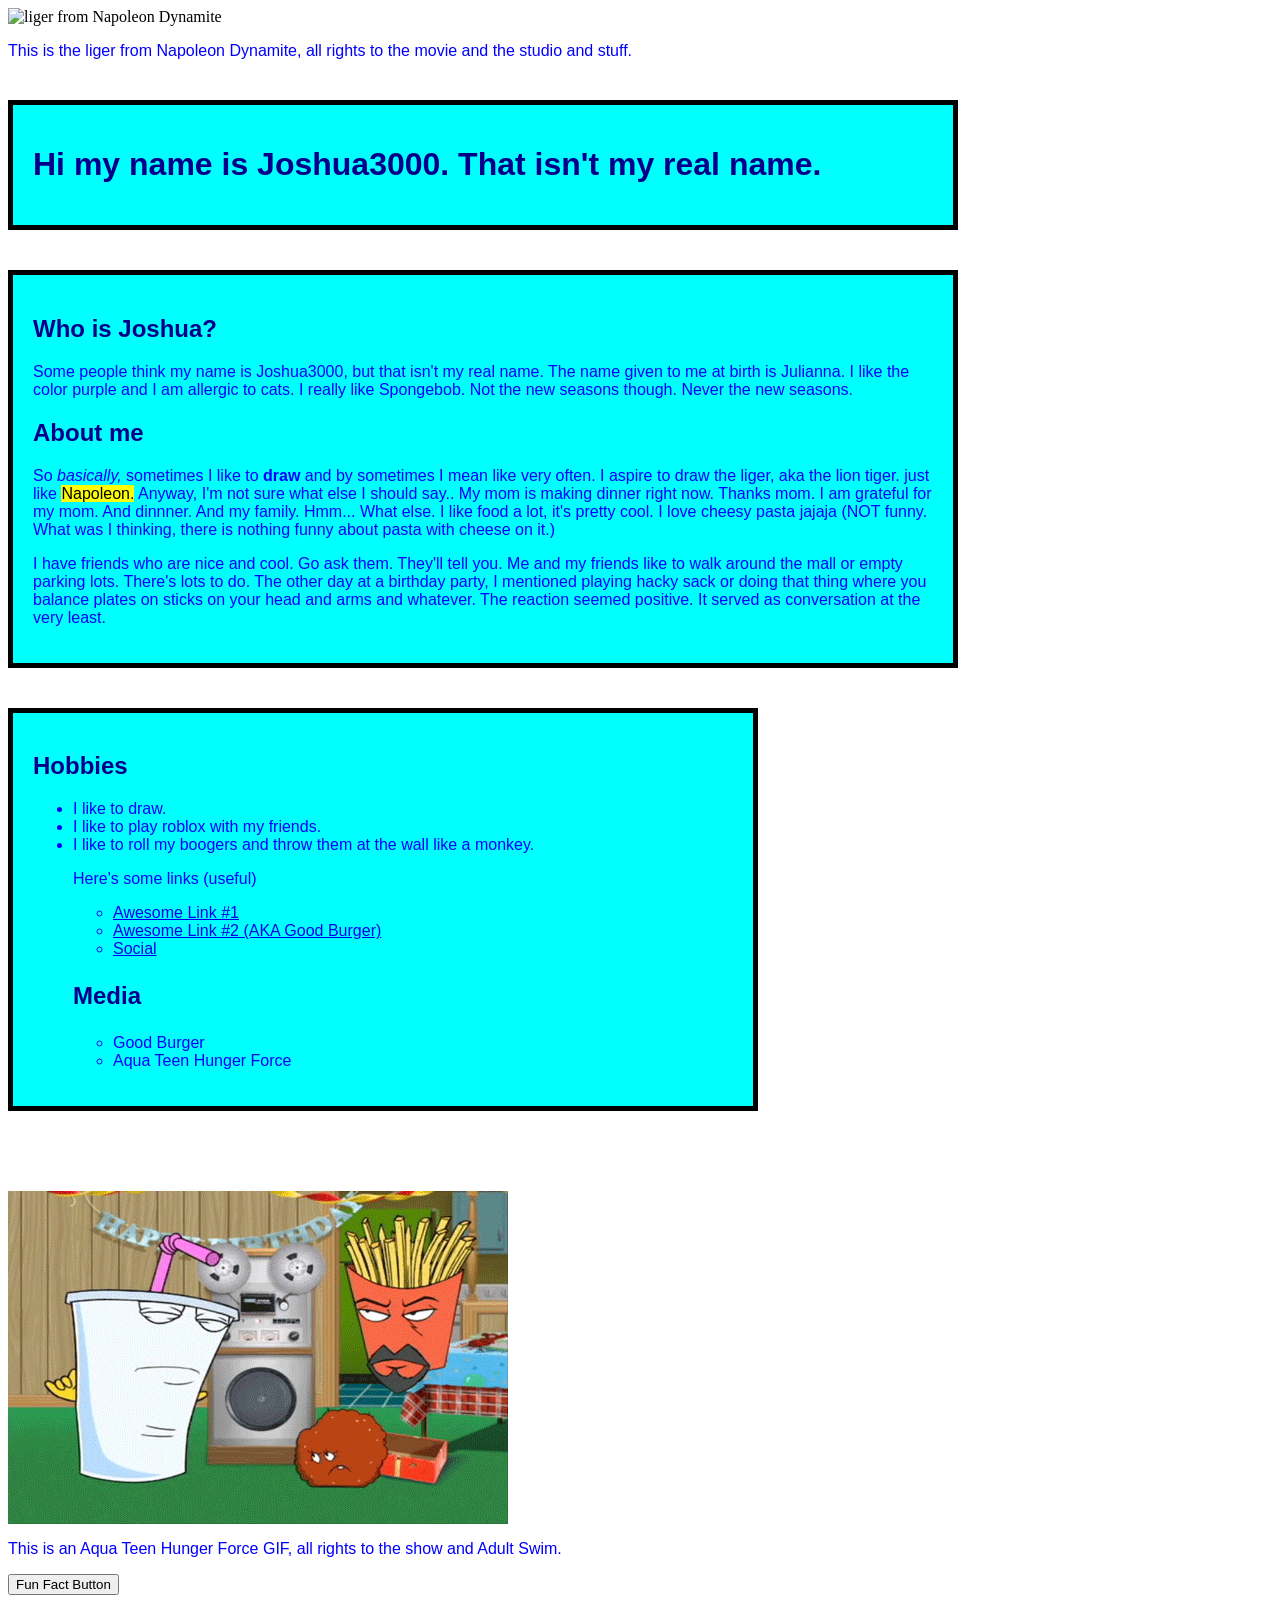
==== index.html @ dfa7fd7c "Add files via upload" ====
</index.html>
<img src="https://theswisswatchblog.com/wp-content/uploads/2011/07/blog_liger.jpg?w=584" alt="liger from Napoleon Dynamite">
<html lang="en">
<p> This is the liger from Napoleon Dynamite, all rights to the movie and the studio and stuff.</p>
<head>
  <link rel="stylesheet" href="style.css">
  <meta charset="UTF-8">
  <title>About Me</title>
</head>
<body>
<div class="container">
<h1>Hi my name is Joshua3000. That isn't my real name.</h1>
</div>
<div class="container">
<h2>Who is Joshua?</h2>
<p>Some people think my name is Joshua3000, but that isn't my real name. The name given to me at birth is Julianna. I like the color purple and I am allergic to cats. I really like Spongebob. Not the new seasons though. Never the new seasons.</p>
<h2>About me</h2>
<p>So <em>basically,</em> sometimes I like to <strong>draw</strong> and by sometimes I mean like very often. I aspire to draw the liger, aka the lion tiger. just like <mark>Napoleon.</mark> 
Anyway, I'm not sure what else I should say.. My mom is making dinner right now. Thanks mom. I am grateful for my mom. And dinnner. And my family. Hmm... What else. I like food a lot, it's pretty cool. I love cheesy pasta jajaja (NOT funny. What was I thinking, there is nothing funny about pasta with cheese on it.)
</p>
<p> I have friends who are nice and cool. Go ask them. They'll tell you. Me and my friends like to walk around the mall or empty parking lots. There's lots to do. 
  The other day at a birthday party, I mentioned playing hacky sack or doing that thing where you balance plates on sticks on your head and arms and whatever. The reaction seemed positive. It served as conversation at the very least.</p>
</div>
<div class="contrainer">
  <h2>Hobbies</h2>
  <ul>
    <li>I like to draw.</li> 
    <li>I like to play roblox with my friends.</li> 
    <li>I like to roll my boogers and throw them at the wall like a monkey.</li>
    <p> Here's some links (useful) </p>
    <ul>
      <div class="button">
      <li><a href="https://en.wikipedia.org/wiki/Good_Burger">Awesome Link #1</a></li>
      <li><a href="https://youtu.be/GyYJV1psDow?si=ujfSwh7tGH-UjIrw">Awesome Link #2 (AKA Good Burger)</a></li>
      <li><a href="https://www.linkedin.com/in/julianna-torres-12248a318/">Social</a></li>
      </div>
    </ul>
  <h3>Media</h3>
  <ul>
    <li>Good Burger</li>
    <li>Aqua Teen Hunger Force</li>
     <p>
     </div>
    <div class="image-container">
    <img src="aquateenhunger.gif" alt="Aqua Teen Hunger Force GIF">
    </div>
    <p>This is an Aqua Teen Hunger Force GIF, all rights to the show and Adult Swim.</p>
  </p>
  </ul>
  <div id="funfact" class="hiddenfact">
    <b>Fun Fact:</b> The Cat in the Hat live action movie is one of my favorite movies.
  </div>
   <button id="button">Fun Fact Button</button>
  <script src="script.js"></script>
</body>
</html>
---- style.css ----
p {font-family: "Trebuchet MS", sans-serif;
font-size: medium;
color:blue
}
h1 {font-family: "Trebuchet MS", sans-serif;
font-size: xx-large;
color:darkblue;
font-weight: bold;}
h2 {font-family: "Trebuchet MS", sans-serif;
font-size: x-large;
color:darkblue;
font-weight: bold}
h3 {font-family: "Trebuchet MS", sans-serif;
font-size: x-large;
color: darkblue;
font-weight: bold}
ul {font-family: "Trebuchet MS", sans-serif;
font-size: medium;
color: blue}
body {background-color: white}
.container {
    max-width:900px;
    width: 100%;
    margin-left: 0;
    margin-right: auto;
    padding: 20px;
    background-color: cyan;
    border: 5px solid black;
}
.container {
    max-width: 900px;
    width: 100%;
    margin-left: 0;
    margin-right: auto;
    margin-top: 40;
    padding: 20px;
    background-color: cyan;
    border: 5px solid black;
}
.contrainer {
    max-width: 700px;
    width: 100%;
    margin-left: 0;
    margin-right: auto;
    margin-top: 40;
    padding: 20px;
    background-color: cyan;
    border: 5px solid black;
}
.image-container {
    margin-left: 0;
    margin-right: auto;
    margin-top: 80;
}
.button {
    transition-duration: 0.4s;
}
.button:hover {
    max-width:fit-content;
    background-color: rgb(0, 94, 255);
    color: red;
}
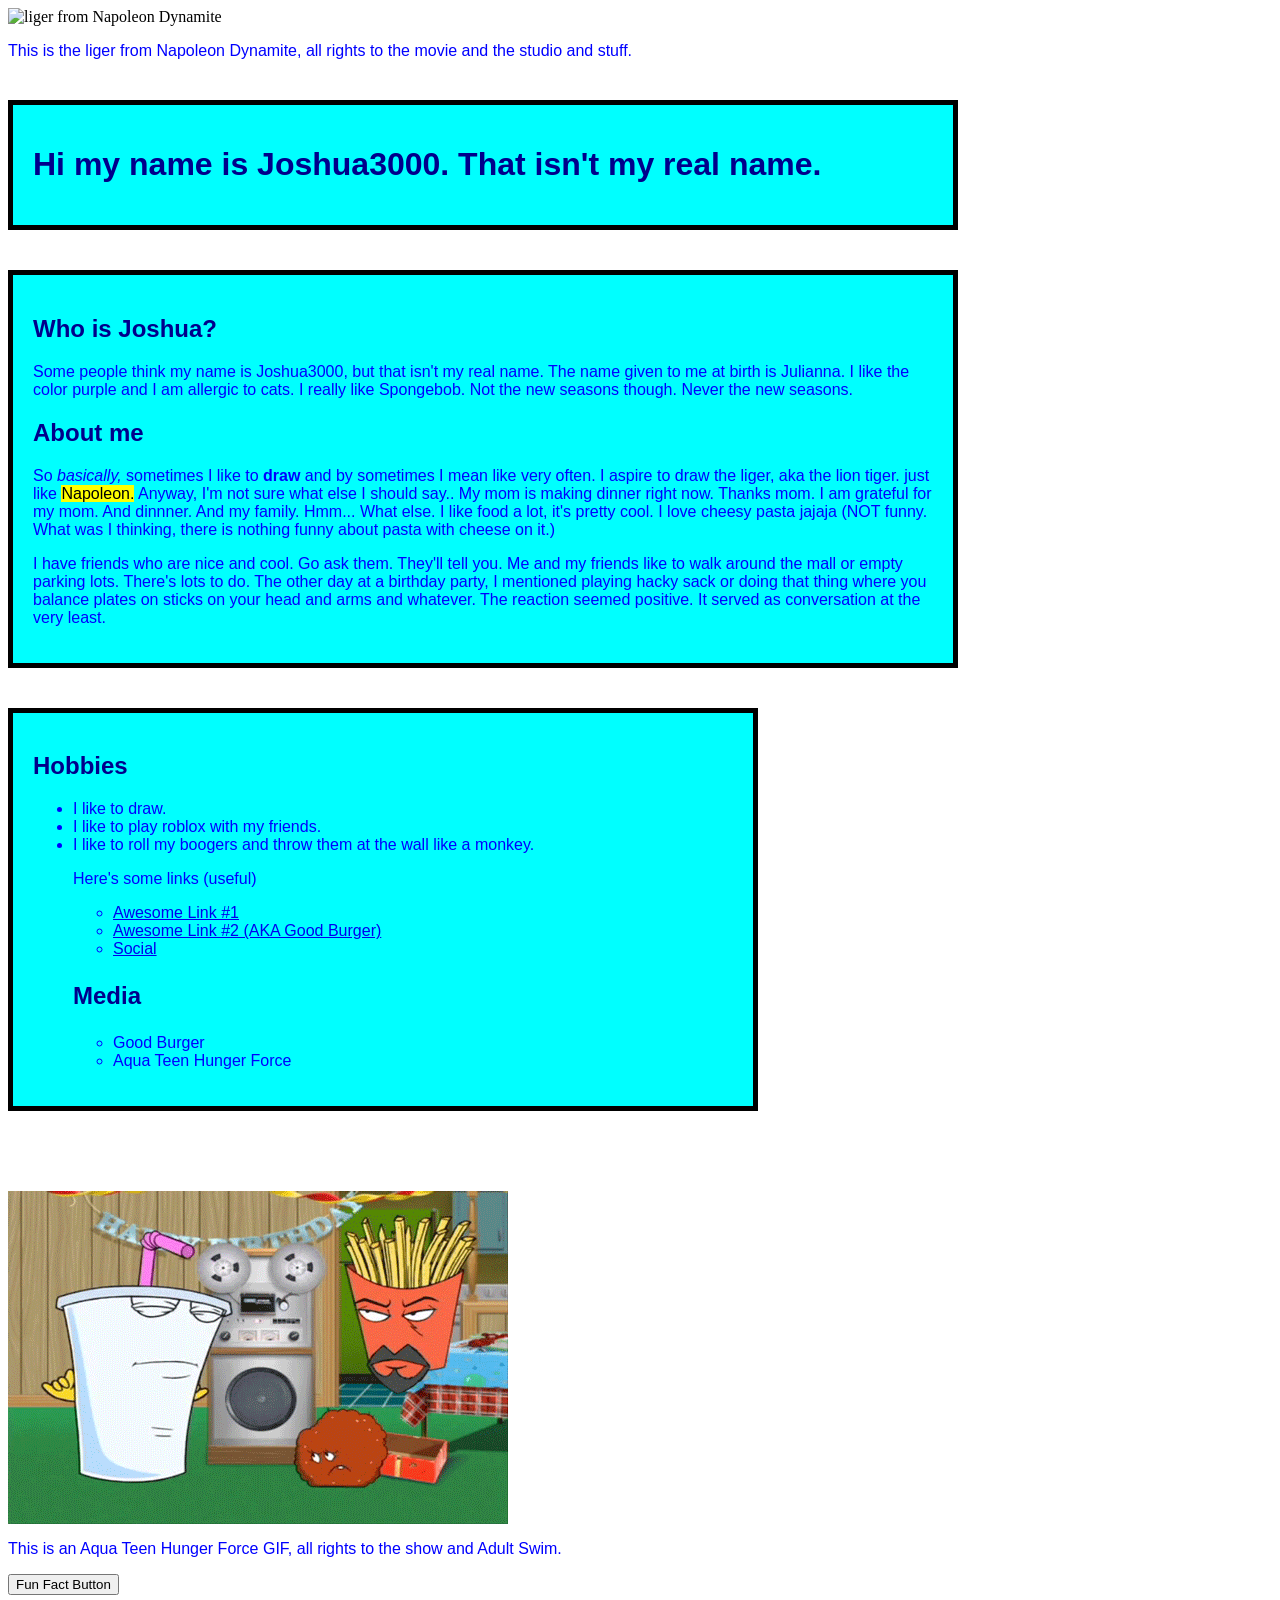
==== commit 4384aa5c: "Update index.html Added a comment indicating use of DeepSeek for assistance." ====
--- a/index.html
+++ b/index.html
@@ -54,4 +54,5 @@
   <script src="script.js"></script>
 </body>
 </html>
+<!--Some of this generated by DeepSeek and/or I used DeepSeek as help/ a base with some of this-->
 
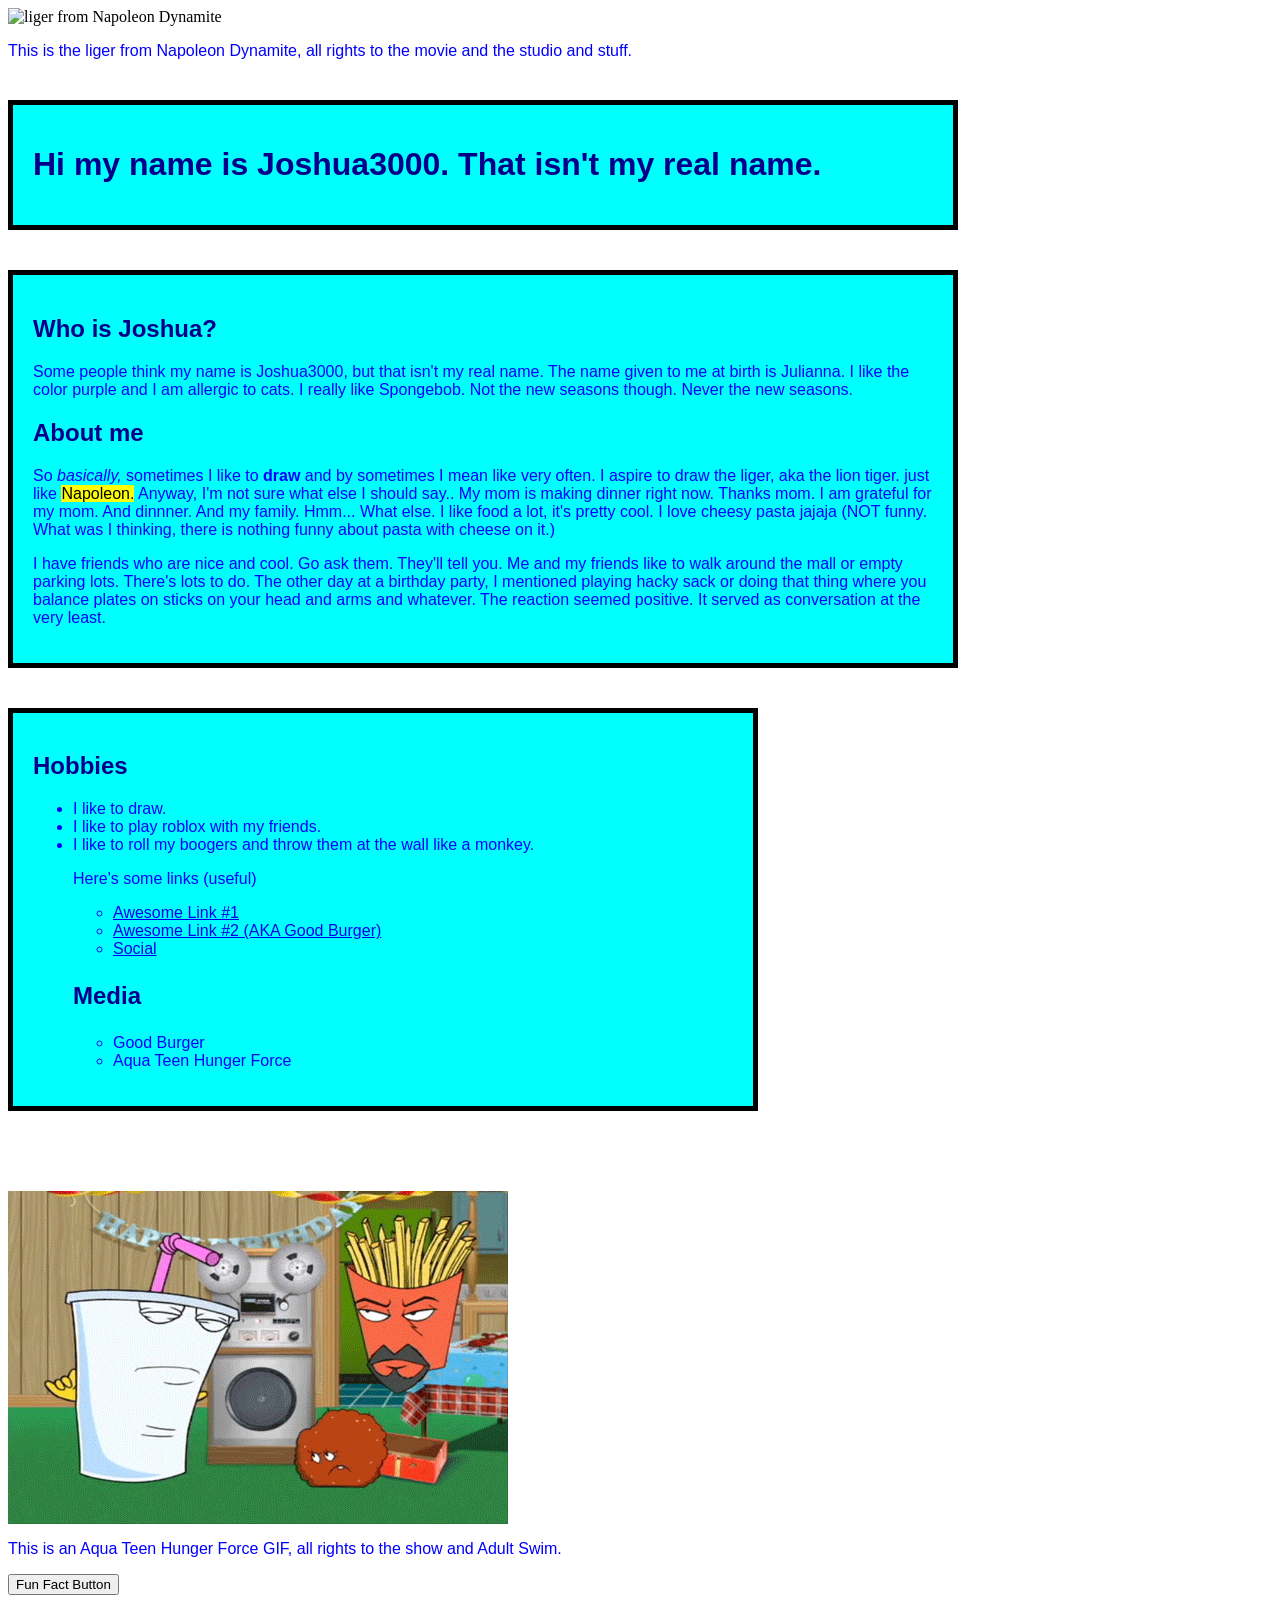
==== commit c52557a4: "Update index.html" ====
--- a/index.html
+++ b/index.html
@@ -54,5 +54,5 @@
   <script src="script.js"></script>
 </body>
 </html>
-<!--Some of this generated by DeepSeek and/or I used DeepSeek as help/ a base with some of this-->
+<!--Generated by DeepSeek and/or I used DeepSeek as help/ a base with some of this. Mainly used for help with the fun fact button, css and java-->
 
--- a/style.css
+++ b/style.css
@@ -59,4 +59,5 @@
     max-width:fit-content;
     background-color: rgb(0, 94, 255);
     color: red;
-}+}
+/*Some of this generated by DeepSeek and/or I used DeepSeek as help/ a base for some of this*/
